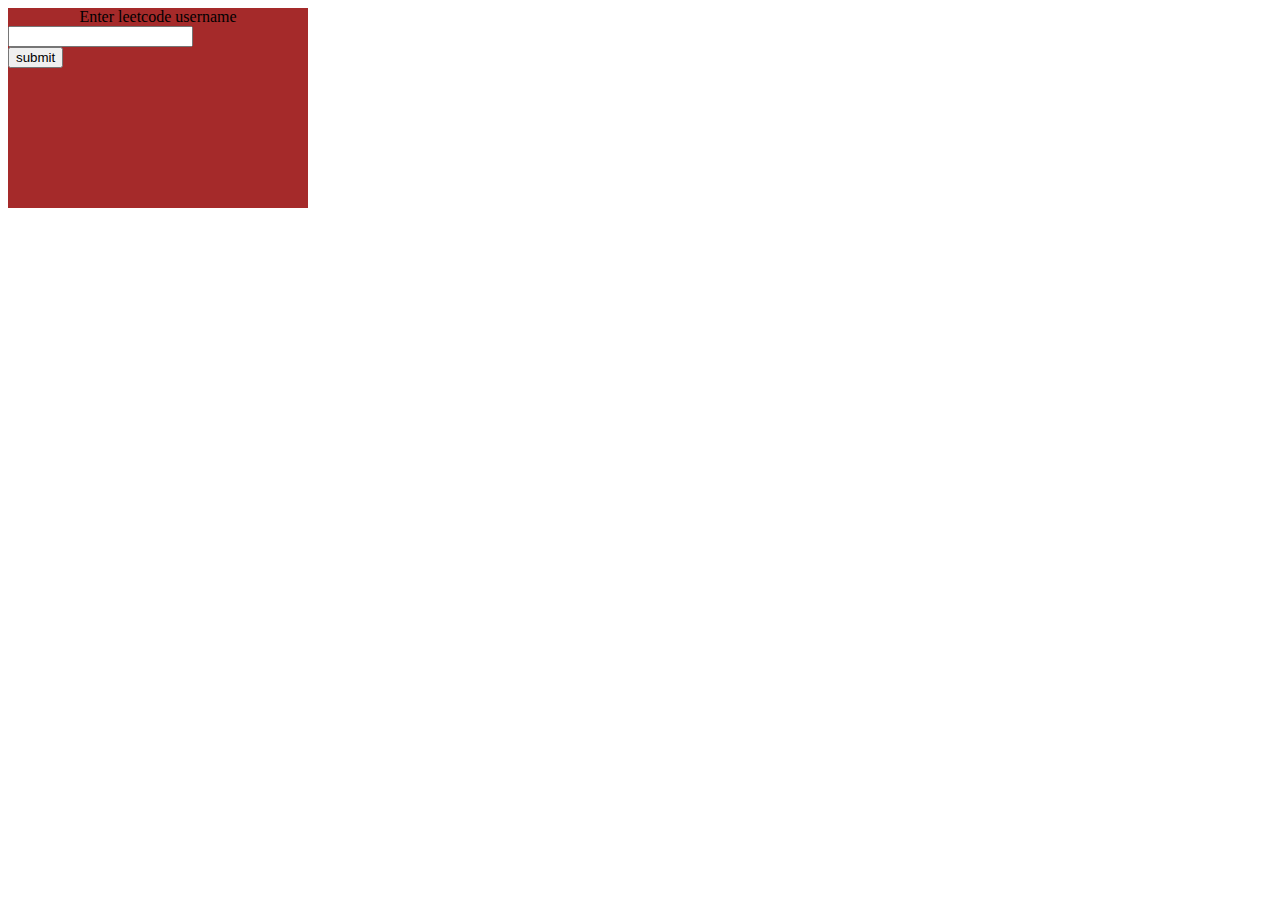
==== frontend/index.html @ 904efb66 "frotnend added" ====
<!DOCTYPE html>
<html lang="en">
<head>
    <meta charset="UTF-8">
    <meta name="viewport" content="width=device-width, initial-scale=1.0">
    <link rel="stylesheet" href="./index.css">
    <script src="./content.js"></script>
    <title>Document</title>
</head>
<body>
    <div class="container">
        <div class="element">Enter leetcode username</div>
        <input class="element"><br>
        <button class="element">submit</button>

    </div>
</body>
</html>
---- frontend/index.css ----
.container{
    width: 300px;
    height: 200px;
    background-color: brown;
}
.element{
    align-content: center;
    align-items: center;
    text-align: center;
}
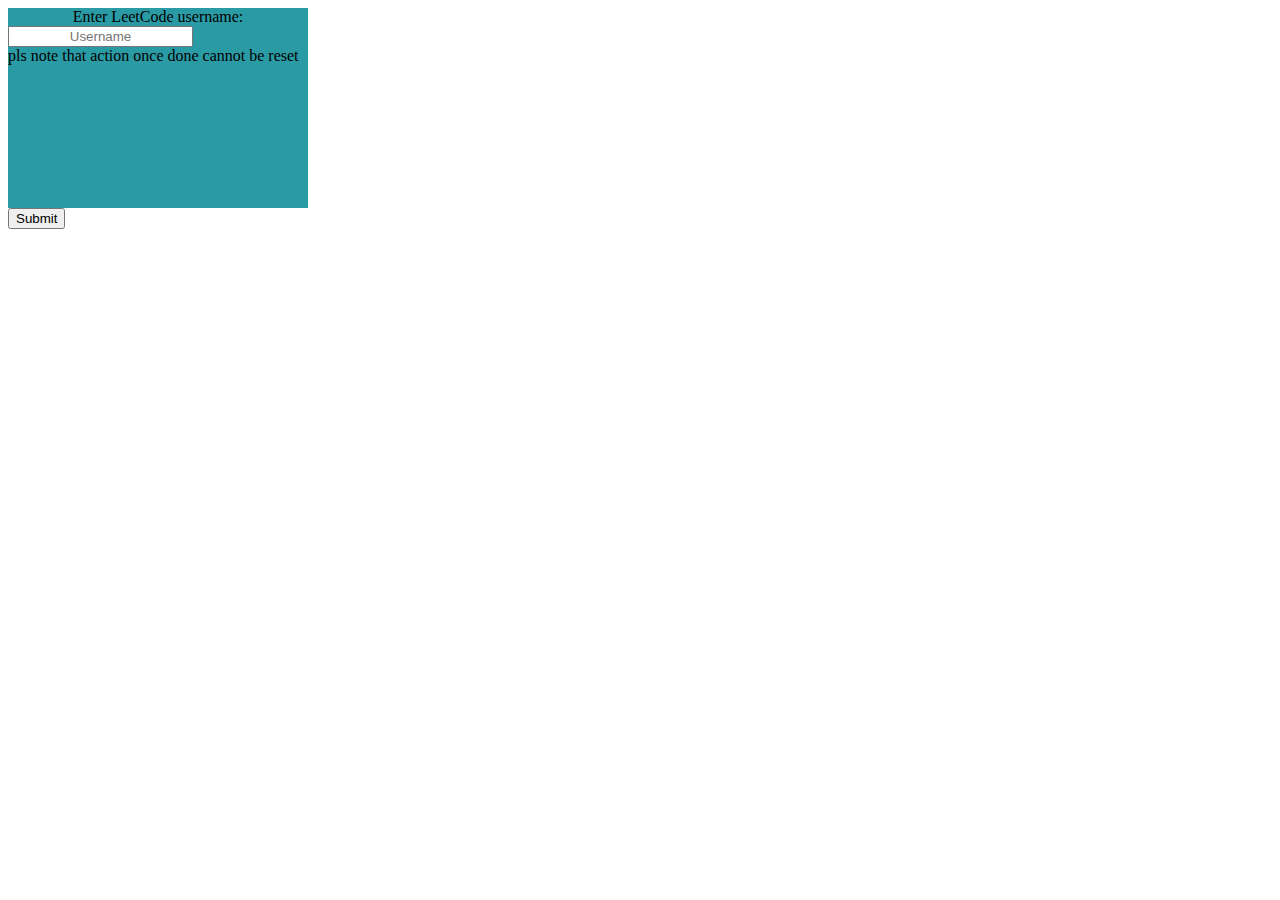
==== commit 5bfec4bd: "frontend updated" ====
--- a/frontend/index.html
+++ b/frontend/index.html
@@ -4,15 +4,16 @@
     <meta charset="UTF-8">
     <meta name="viewport" content="width=device-width, initial-scale=1.0">
     <link rel="stylesheet" href="./index.css">
-    <script src="./content.js"></script>
-    <title>Document</title>
+    <script type="module" src="./content.js"></script>
+    <title>LeetCode Streak</title>
 </head>
 <body>
     <div class="container">
-        <div class="element">Enter leetcode username</div>
-        <input class="element"><br>
-        <button class="element">submit</button>
-
+        <div class="element">Enter LeetCode username:</div>
+        <input id="username" class="element" type="text" placeholder="Username"><br>
+        <div id="warning">pls note that action once done cannot be reset</div>
+        <div id="error"></div>
     </div>
+    <button id="next">Submit</button>
 </body>
-</html>+</html>
--- a/frontend/index.css
+++ b/frontend/index.css
@@ -1,7 +1,7 @@
 .container{
     width: 300px;
     height: 200px;
-    background-color: brown;
+    background-color: rgb(42, 155, 165);
 }
 .element{
     align-content: center;
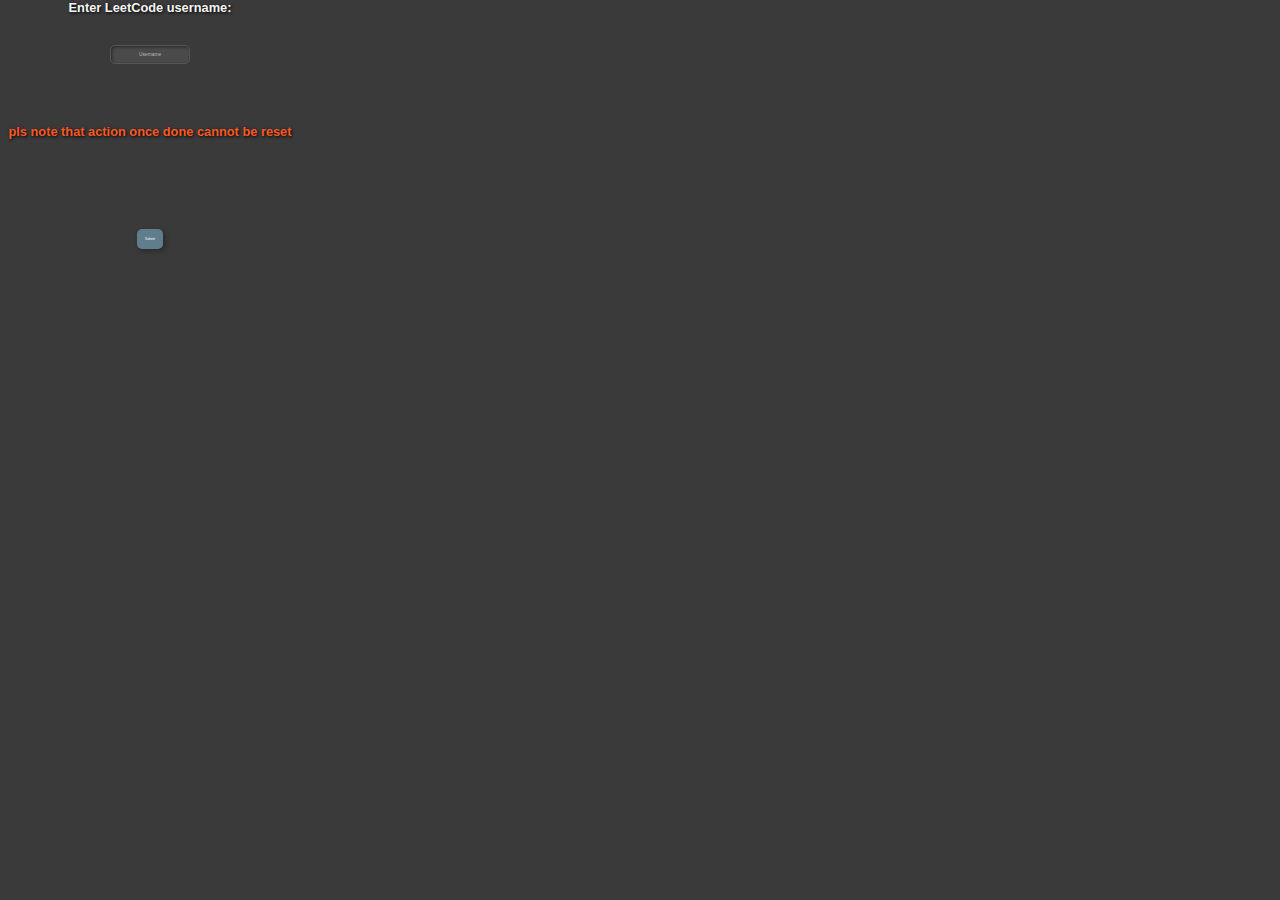
==== commit c02ec600: "ux improved" ====
--- a/frontend/index.html
+++ b/frontend/index.html
@@ -5,15 +5,16 @@
     <meta name="viewport" content="width=device-width, initial-scale=1.0">
     <link rel="stylesheet" href="./index.css">
     <script type="module" src="./content.js"></script>
-    <title>LeetCode Streak</title>
+    <title>Home page</title>
 </head>
 <body>
     <div class="container">
-        <div class="element">Enter LeetCode username:</div>
+        <div class="header">Enter LeetCode username:</div>
         <input id="username" class="element" type="text" placeholder="Username"><br>
         <div id="warning">pls note that action once done cannot be reset</div>
         <div id="error"></div>
+        <button id="next">Submit</button>
     </div>
-    <button id="next">Submit</button>
+    
 </body>
 </html>
--- a/frontend/index.css
+++ b/frontend/index.css
@@ -1,10 +1,95 @@
+body {
+    margin: 0;
+    font-family: 'Arial', sans-serif; 
+    background-color: #3a3a3a;
+    border-radius: 8px;
+    justify-content: center;
+    align-items: center;
+    overflow: hidden;
+} 
+
 .container{
     width: 300px;
     height: 200px;
-    background-color: rgb(42, 155, 165);
+    text-align: center;
 }
+
 .element{
     align-content: center;
     align-items: center;
     text-align: center;
-}+    font-size: 0.8rem;
+}
+
+/* Input Field */
+input[type="text"] {
+    margin-top: 10%;
+    padding: 6px;
+    border: 1px solid #555;
+    border-radius: 5px;
+    background-color: #4a4a4a;
+    color: #fff;
+    font-size: 0.3rem;
+    box-shadow: inset 1px 1px 3px rgba(0, 0, 0, 0.5);
+}
+
+input[type="text"]::placeholder {
+    color: #bbb;
+}
+
+#warning {
+    margin-top: 20%;
+    font-size: 0.8rem;
+    color: #ff5722;
+}
+
+#error {
+    font-size: 0.8rem;
+    color: #f44336;
+}
+
+button {
+    margin-top: 30%;
+    padding: 8px;
+    font-size: 0.2rem;
+    color: #fff;
+    background-color: #607d8b;
+    border: none;
+    border-radius: 5px;
+    cursor: pointer;
+    box-shadow: 2px 2px 5px rgba(0, 0, 0, 0.3);
+}
+
+button:hover {
+    background-color: #455a64;
+    transform: scale(1.02);
+    transition: background-color 0.2s ease-in-out, transform 0.2s ease-in-out;
+}
+
+/* Header Section */
+div:first-of-type {
+    font-size: 0.8rem;
+    font-weight: bold;
+    color: #f5f5f5;
+    text-shadow: 1px 1px 3px #000;
+}
+
+/* For small screens */
+@media (max-width: 400px) {
+    .container {
+        width: 90%;
+        padding: 8px;
+    }
+
+    input[type="text"] {
+        font-size: 0.8rem;
+    }
+
+    button {
+        font-size: 0.8rem;
+    }
+
+    #warning, #error {
+        font-size: 0.7rem;
+    }
+} 
